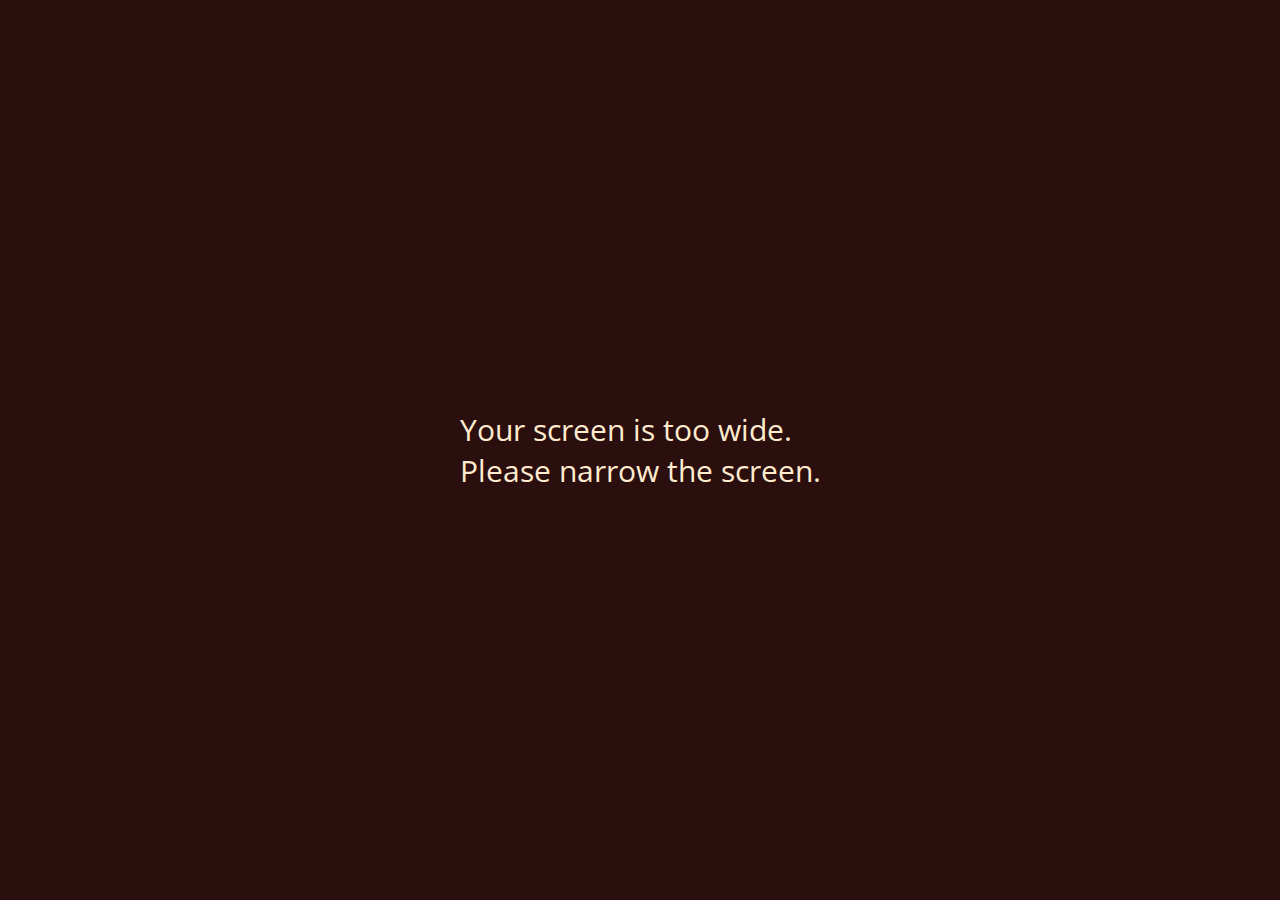
==== chats.html @ 8743838c "(ver 1.0) HTML, CSS" ====
<!DOCTYPE html>
<html lang="en">
  <head>
    <link rel="stylesheet" href="css/styles.css" />
    <meta charset="UTF-8" />
    <meta http-equiv="X-UA-Compatible" content="IE=edge" />
    <meta name="viewport" content="width=device-width, initial-scale=1.0" />
    <title>Chats - Dream Kokoa Clone</title>
  </head>
  <body>
    <div class="status-bar">
      <!--상단 상태바는 하나이므로 id를 이용함 -->
      <div class="status-bar__column">
        <span>No Service</span>
        <i class="fas fa-wifi"></i>
      </div>
      <div class="status-bar__column">
        <span>08:58</span>
      </div>
      <div class="status-bar__column">
        <span>11%</span>
        <i class="fas fa-battery-full fa-lg"></i>
        <!--아이콘 사이트에서 참고, fa-lg: 크기가 large인 아이콘으로 삽입-->
        <i class="fas fa-bolt"></i>
      </div>
    </div>

    <header class="screen-header">
      <h1 class="screen-header__title">Chats</h1>
      <div class="screen-header__icons">
        <span
          ><a href="https://google.com" target="_blank"
            ><i class="fas fa-search fa-lg"></i></a
        ></span>
        <span
          ><a href="#"><i class="far fa-comment-dots fa-lg"></i></a
        ></span>
        <span
          ><a href="https://www.melon.com/" target="_blank"
            ><i class="fas fa-music fa-lg"></i></a
        ></span>
        <span
          ><a href="settings.html"><i class="fas fa-cog fa-lg"></i></a
        ></span>
      </div>
    </header>

    <main class="main-screen">
      <a href="chat.html">
        <div class="user-component">
          <!--사용자 정보칸 (왼쪽, 오른쪽 단으로 구성)-->
          <div class="user-component__column">
            <!--왼쪽: 사진, 사용자 이름-->
            <img
              src="https://avatars.githubusercontent.com/u/105914480?v=4"
              class="user-component__avatar"
            />
            <div class="user-component__text">
              <!--반복되는 것을 component로 만들어두면 용이하다-->
              <h4 class="user-component__title">Kelly</h4>
              <h6 class="user-component__subtitle">
                Please check My Kokoa Account Info
              </h6>
            </div>
          </div>
          <div class="user-component__column">
            <!--가끔 오른쪽 끝에 있는 아이콘들-->
            <span class="user-component__time">16:23</span>
            <div class="badge">1</div>
          </div>
        </div>
      </a>
    </main>

    <nav class="nav">
      <!--BEM 방식으로 작성-->
      <ul class="nav__list">
        <li class="nav__btn">
          <a class="nav__link" href="friends.html"
            ><i class="far fa-user fa-lg"></i
          ></a>
        </li>
        <li class="nav__btn">
          <a class="nav__link" href="chats.html">
            <span class="nav__notification badge">1</span>
            <i class="fas fa-comment fa-lg"></i
          ></a>
        </li>
        <li class="nav__btn">
          <a class="nav__link" href="find.html"
            ><i class="fas fa-search fa-lg"></i
          ></a>
        </li>
        <li class="nav__btn">
          <a class="nav__link" href="more.html">
            <span class="newnotice"></span
            ><i class="fas fa-ellipsis-h fa-lg"></i
          ></a>
        </li>
      </ul>
    </nav>

    <div id="no-mobile">
      <span
        >Your screen is too wide.<br />
        Please narrow the screen.</span
      >
    </div>

    <script
      src="https://kit.fontawesome.com/6478f529f2.js"
      crossorigin="anonymous"
    ></script>
  </body>
</html>
---- css/styles.css ----
/*CSS는 읽는 순서가 중요하기 때문에, font, 변수 지정을 상단에 올려줘야 다른 css 파일에서도 적용 가능*/
@import url("https://fonts.googleapis.com/css2?family=Open+Sans:wght@400;600&display=swap");

@import "reset.css";
@import "variables.css";

/* Components (항목) */
@import "components/status-bar.css"; /*모든 페이지에 상태바가 있으므로 다로 css 파일로 저장*/
@import "components/nav-bar.css";
@import "components/screen-header.css";
@import "components/user-component.css";
@import "components/badge.css";
@import "components/icon-row.css";
@import "components/alt-screen-header.css";
@import "components/no-mobile.css";

/* Screens */
@import "screens/login.css";
@import "screens/friends.css";
@import "screens/find.css";
@import "screens/more.css";
@import "screens/settings.css";
@import "screens/chat.css";

body {
  color: #2e363e;
  font-family: "Open Sans", sans-serif;
  margin-bottom: 70px; /*nav를 맨 하단에 고정해서 스크롤 해도 보이도록*/
}

.main-screen {
  padding: 0px var(--horizontal-space);
}
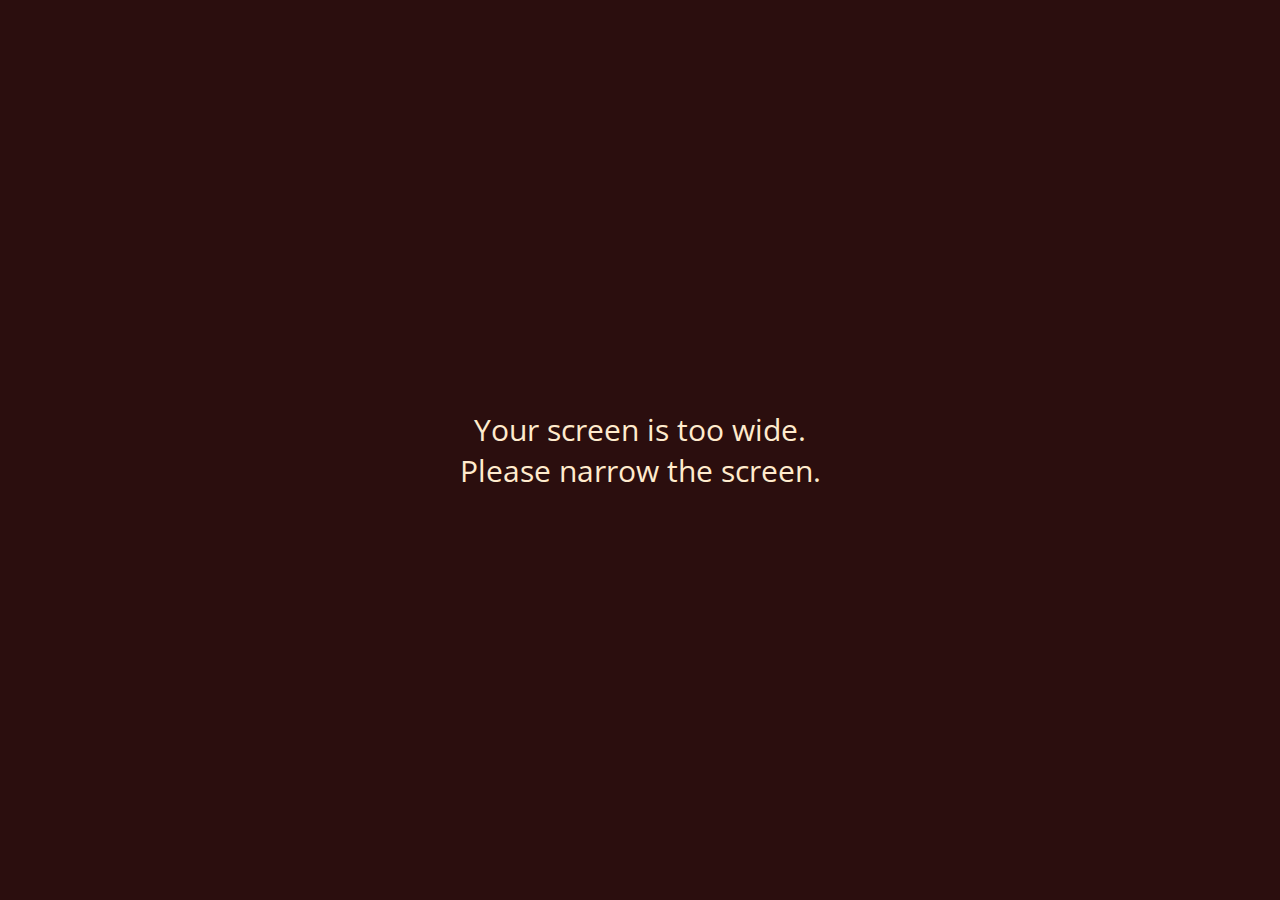
==== commit ef075710: "Update chats.html" ====
--- a/chats.html
+++ b/chats.html
@@ -46,7 +46,45 @@
     </header>
 
     <main class="main-screen">
-      <a href="chat.html">
+      <a href="chat1.html">
+        <div class="user-component">
+          <!--사용자 정보칸 (왼쪽, 오른쪽 단으로 구성)-->
+          <div class="user-component__column">
+            <!--왼쪽: 사진, 사용자 이름-->
+            <img src="img/1.jpg" class="user-component__avatar" />
+            <div class="user-component__text">
+              <!--반복되는 것을 component로 만들어두면 용이하다-->
+              <h4 class="user-component__title">My parents</h4>
+              <h6 class="user-component__subtitle">Welcome to our family.❤</h6>
+            </div>
+          </div>
+          <div class="user-component__column">
+            <!--가끔 오른쪽 끝에 있는 아이콘들-->
+            <span class="user-component__time">Dec, 1995</span>
+          </div>
+        </div>
+      </a>
+      <a href="chat2.html">
+        <div class="user-component">
+          <!--사용자 정보칸 (왼쪽, 오른쪽 단으로 구성)-->
+          <div class="user-component__column">
+            <!--왼쪽: 사진, 사용자 이름-->
+            <img src="img/2.jpg" class="user-component__avatar" />
+            <div class="user-component__text">
+              <!--반복되는 것을 component로 만들어두면 용이하다-->
+              <h4 class="user-component__title">Me, a month ago</h4>
+              <h6 class="user-component__subtitle">
+                I'm not sure I can make it....
+              </h6>
+            </div>
+          </div>
+          <div class="user-component__column">
+            <!--가끔 오른쪽 끝에 있는 아이콘들-->
+            <span class="user-component__time">May, 2022</span>
+          </div>
+        </div>
+      </a>
+      <a href="chat3.html">
         <div class="user-component">
           <!--사용자 정보칸 (왼쪽, 오른쪽 단으로 구성)-->
           <div class="user-component__column">
@@ -59,13 +97,51 @@
               <!--반복되는 것을 component로 만들어두면 용이하다-->
               <h4 class="user-component__title">Kelly</h4>
               <h6 class="user-component__subtitle">
-                Please check My Kokoa Account Info
+                Are you ready to run towards your dreams?
               </h6>
             </div>
           </div>
           <div class="user-component__column">
             <!--가끔 오른쪽 끝에 있는 아이콘들-->
-            <span class="user-component__time">16:23</span>
+            <span class="user-component__time">08:58</span>
+            <div class="badge">1</div>
+          </div>
+        </div>
+      </a>
+      <a href="chat4.html">
+        <div class="user-component">
+          <!--사용자 정보칸 (왼쪽, 오른쪽 단으로 구성)-->
+          <div class="user-component__column">
+            <!--왼쪽: 사진, 사용자 이름-->
+            <img src="img/4.jpg" class="user-component__avatar" />
+            <div class="user-component__text">
+              <!--반복되는 것을 component로 만들어두면 용이하다-->
+              <h4 class="user-component__title">Me, a year later</h4>
+              <h6 class="user-component__subtitle">(I'm working working)</h6>
+            </div>
+          </div>
+          <div class="user-component__column">
+            <!--가끔 오른쪽 끝에 있는 아이콘들-->
+            <span class="user-component__time">Jun 20, 2023</span>
+            <div class="badge">1</div>
+          </div>
+        </div>
+      </a>
+      <a href="chat5.html">
+        <div class="user-component">
+          <!--사용자 정보칸 (왼쪽, 오른쪽 단으로 구성)-->
+          <div class="user-component__column">
+            <!--왼쪽: 사진, 사용자 이름-->
+            <img src="img/6.jpg" class="user-component__avatar" />
+            <div class="user-component__text">
+              <!--반복되는 것을 component로 만들어두면 용이하다-->
+              <h4 class="user-component__title">Me, 5 years later</h4>
+              <h6 class="user-component__subtitle">:)</h6>
+            </div>
+          </div>
+          <div class="user-component__column">
+            <!--가끔 오른쪽 끝에 있는 아이콘들-->
+            <span class="user-component__time">Dec 2, 2027</span>
             <div class="badge">1</div>
           </div>
         </div>
@@ -82,7 +158,7 @@
         </li>
         <li class="nav__btn">
           <a class="nav__link" href="chats.html">
-            <span class="nav__notification badge">1</span>
+            <span class="nav__notification badge">3</span>
             <i class="fas fa-comment fa-lg"></i
           ></a>
         </li>
--- a/css/styles.css
+++ b/css/styles.css
@@ -26,6 +26,7 @@
   color: #2e363e;
   font-family: "Open Sans", sans-serif;
   margin-bottom: 70px; /*nav를 맨 하단에 고정해서 스크롤 해도 보이도록*/
+  transition: all 0.5s;
 }
 
 .main-screen {
